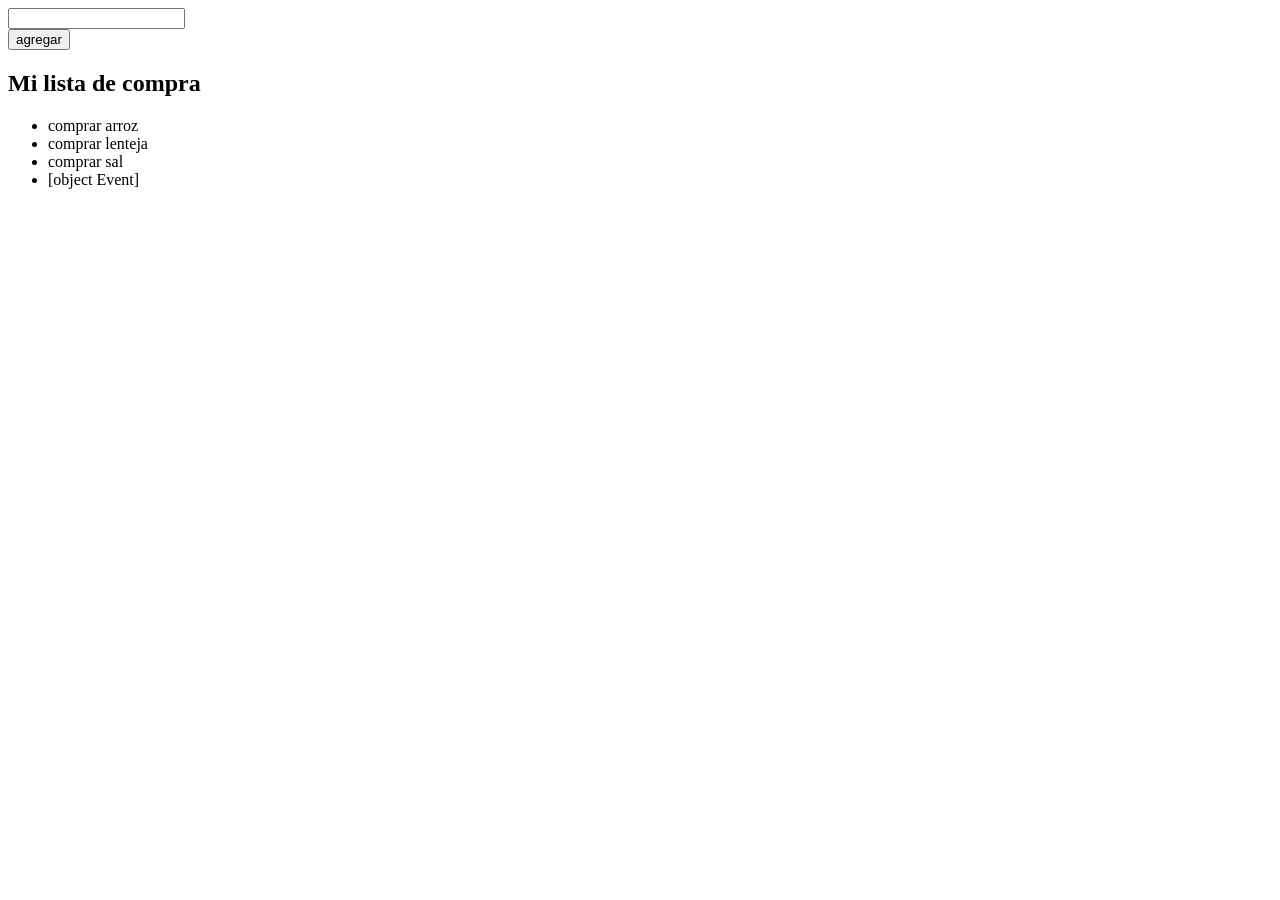
==== miprimerjs/html/practica1sep.html @ cc25ef74 "clase 1 sep" ====
<!DOCTYPE html>
<html lang="en">
<head>
    <meta charset="UTF-8">
    <meta name="viewport" content="width=device-width, initial-scale=1.0">
    <title>Document</title>
    
</head>
<body>
    <!---window.onload=function() 
    var h1=document.createElement("h1");
    var h1_text=document.createTextNode("hola")
    h1.appendChild(h1_text);
    document.body.appendChild(h1)-->
    <input type="text" class="textoAgregar" title="agregar"><br>
    <button class="boton">agregar</button>
   
    <h2>Mi lista de compra</h2>
    <ul class="lista">
        <li> comprar arroz</li>
        <li>comprar lenteja</li>
        <li>comprar sal</li>
    </ul>
  
    <script src="../javaScript/practica1sep.js"></script>
</body>
</html>
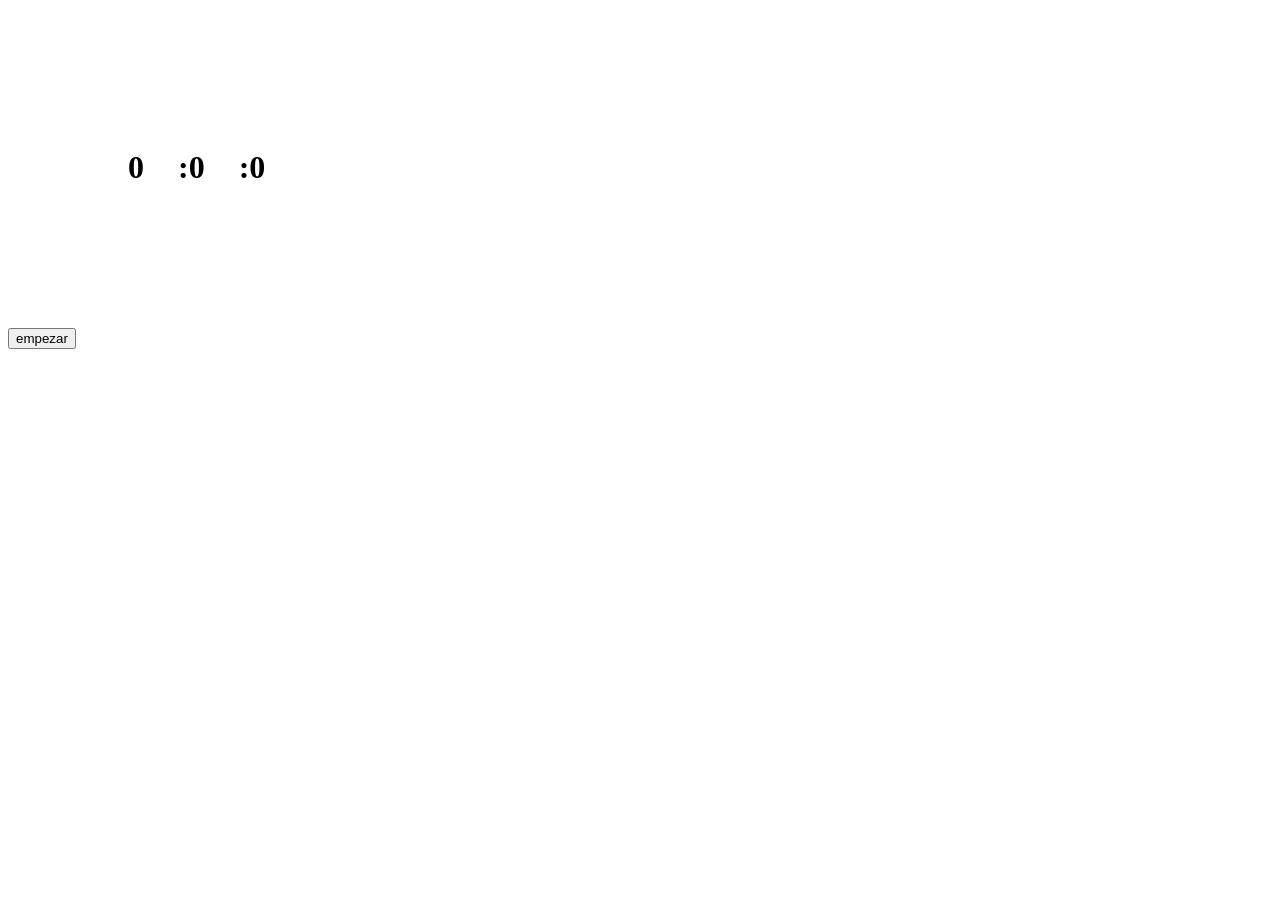
==== commit 4afe0504: "clase 4 septiembre" ====
--- a/miprimerjs/html/practica1sep.html
+++ b/miprimerjs/html/practica1sep.html
@@ -4,6 +4,7 @@
     <meta charset="UTF-8">
     <meta name="viewport" content="width=device-width, initial-scale=1.0">
     <title>Document</title>
+    <link rel="stylesheet" href="../css/styleReloj.css">
     
 </head>
 <body>
@@ -12,16 +13,23 @@
     var h1_text=document.createTextNode("hola")
     h1.appendChild(h1_text);
     document.body.appendChild(h1)-->
-    <input type="text" class="textoAgregar" title="agregar"><br>
+    <!--<input type="text" id="textoAgregar" title="agregar"><br>
     <button class="boton">agregar</button>
+    <button class="eliminar">eliminar</button>
    
     <h2>Mi lista de compra</h2>
     <ul class="lista">
-        <li> comprar arroz</li>
-        <li>comprar lenteja</li>
-        <li>comprar sal</li>
-    </ul>
-  
+        
+    </ul>-->
+    <div class="div">
+    <h1 class="h1"> 0  </h1>
+    <h1>:</h1>
+    <h1 class="h2">0</h1>
+    <h1>:</h1>
+    <h1 class="h3">0</h1>
+    </div>
+    <button class="empezar">empezar</button>
+
     <script src="../javaScript/practica1sep.js"></script>
 </body>
 </html>
--- a/miprimerjs/css/styleReloj.css
+++ b/miprimerjs/css/styleReloj.css
@@ -0,0 +1,19 @@
+.div {
+  display: flex;
+ padding: 120px;
+    
+}
+.h1{
+
+   
+    width: 50px;
+}
+.h2{
+
+    width: 50px;
+}
+.h3{
+  
+    width: 50px;
+
+}
